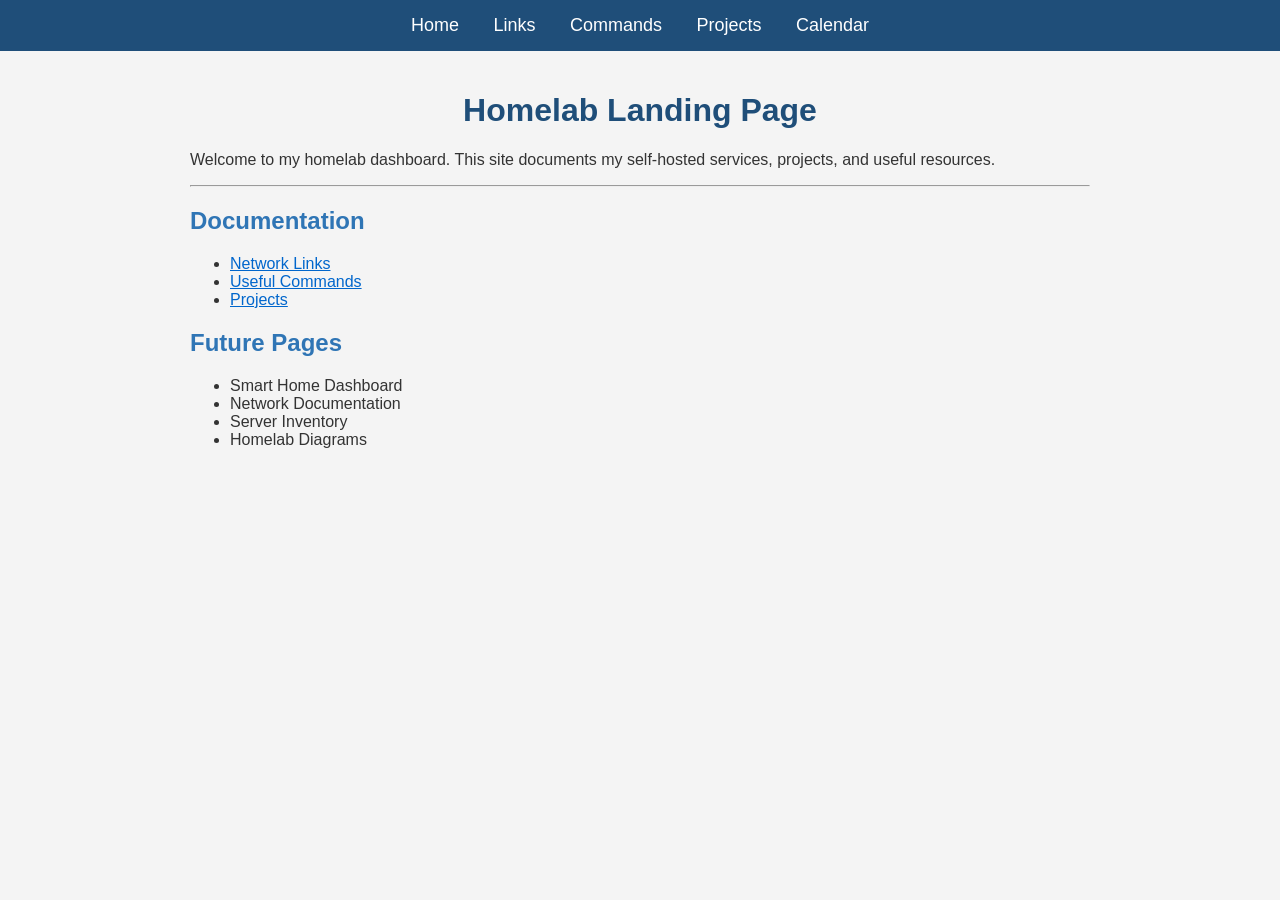
==== index.html @ 435a7d33 "Added calnedar page" ====
<!DOCTYPE html>
<html>
<head>
    <title>Homelab Landing Page</title>
    <link rel="stylesheet" href="style.css">
</head>

<body>

<nav>
    <a href="/">Home</a>
    <a href="/links.html">Links</a>
    <a href="/commands.html">Commands</a>
    <a href="/projects.html">Projects</a>
    <a href="/calendar.html">Calendar</a>
</nav>

<div class="container">

<h1 style="text-align: center;">
        Homelab Landing Page
</h1>

<p>
    Welcome to my homelab dashboard. 
    This site documents my self-hosted services, projects, and useful resources.
</p>

<hr>

<h2>
        Documentation
</h2>

<ul>
    <li><a href="/links.html">Network Links</a></li>
    <li><a href="/commands.html">Useful Commands</a></li>
    <li><a href="/projects.html">Projects</a></li>
</ul>


<h2>
        Future Pages
</h2>

<ul>
    <li>Smart Home Dashboard</li>
    <li>Network Documentation</li>
    <li>Server Inventory</li>
    <li>Homelab Diagrams</li>
</ul>

</div>

</body>
</html>
---- style.css ----
:root {
    --primary-color: #1f4e79;
    --secondary-color: #2f75b5;
    --accent-color: #ff6600;

    --background-color: #f4f4f4;
    --text-color: #333333;

    --card-background: #ffffff;
    --border-color: #cccccc;
}

body {
    font-family: Arial, Helvetica, sans-serif;
    background-color: var(--background-color);
    color: var(--text-color);
    margin: 0;
}

.container {
    max-width: 900px;
    margin: auto;
    padding: 20px;
}

h1 {
    color: var(--primary-color);
}

h2 {
    color: var(--secondary-color);
}

h3 {
    color: var(--primary-color);
    margin-top: 0;
}

a {
    color: #0066cc;
}

a:hover {
    color: var(--accent-color);
}

code {
    font-family: "Courier New", Courier, monospace;
    font-size: 1.1em;
    background-color: var(--background-color);
    padding: 3px 6px;
    border-radius: 4px;
}

nav {
    background-color: var(--primary-color);
    padding: 15px;
    text-align: center;
}

nav a {
    color: white;
    text-decoration: none;
    margin: 0 15px;
    font-size: 18px;
}

nav a:hover {
    color: var(--accent-color);
}

footer {
    margin-top: 40px;
    padding: 20px;
    text-align: center;
    font-size: 14px;
    color: #666;
}

.card-container {
    display: flex;
    flex-wrap: wrap;
    gap: 20px;
}

.card {
    /* Layout */
    flex: 1 1 250px;
    padding: 20px;
    display: flex;
    flex-direction: column;

    /* Appearance */
    background: var(--background-color);
    border: 1px solid var(--border-color);
    border-radius: 10px;
    box-shadow: 0 2px 8px rgba(0,0,0,0.1);
    transition: 0.2s;
}

.card:hover {
    transform: translateY(-4px);
    box-shadow: 0 6px 16px rgba(0,0,0,0.15);
}

.card a {
    margin-top: auto;
    display: inline-block;
    text-decoration: none;

    background-color: var(--secondary-color);
    color: var(--card-background);

    padding: 10px 16px;
    border-radius: 6px;

    align-self: flex-start;
}

.card a:hover {
    background-color: var(--primary-color);
    color: var(--card-background);
}
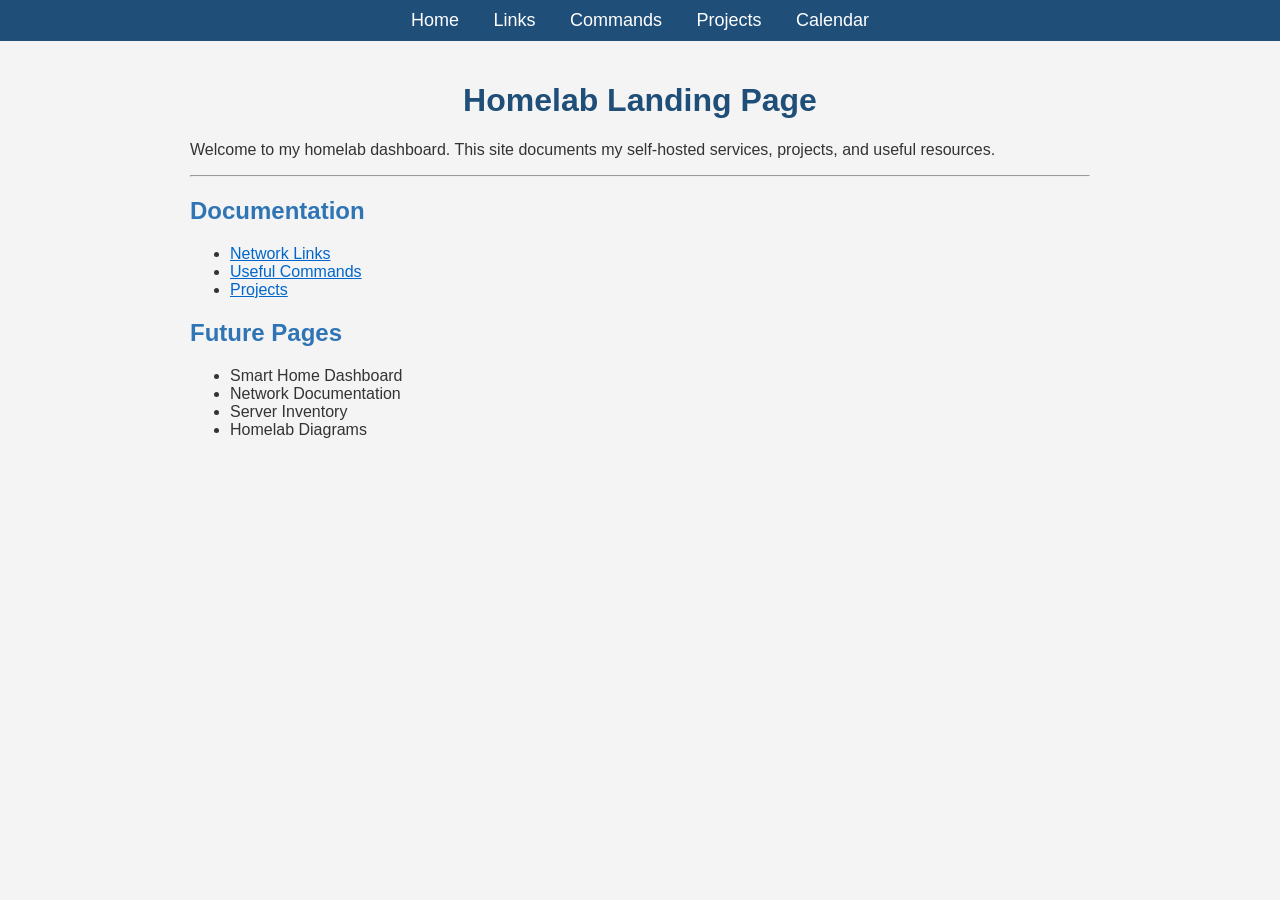
==== commit 7b83a103: "Added weather and fixed calendar" ====
--- a/index.html
+++ b/index.html
@@ -1,6 +1,7 @@
 <!DOCTYPE html>
 <html>
 <head>
+    <meta charset="UTF-8">
     <title>Homelab Landing Page</title>
     <link rel="stylesheet" href="style.css">
 </head>
--- a/style.css
+++ b/style.css
@@ -15,6 +15,10 @@
     background-color: var(--background-color);
     color: var(--text-color);
     margin: 0;
+}
+
+html, body {
+    height: 100%;
 }
 
 .container {
@@ -54,7 +58,7 @@
 
 nav {
     background-color: var(--primary-color);
-    padding: 15px;
+    padding: 10px;
     text-align: center;
 }
 
@@ -120,4 +124,190 @@
 .card a:hover {
     background-color: var(--primary-color);
     color: var(--card-background);
+}
+
+.dashboard {
+    display: grid;
+    grid-template-columns: 2fr 1fr;
+    grid-template-rows: auto auto 1fr;
+    gap: 1px;
+    height: calc(100vh - 70px);
+}
+
+.dashboard-container {
+    height: calc(100vh - 60px);
+    width: 100%;
+    padding: 1px;
+    box-sizing: border-box;
+}
+
+.widget{
+    background: var(--card-background);
+    border: 1px solid var(--border-color);
+    border-radius: 10px;
+    padding: 20px;
+
+    height: 100%;
+    box-sizing: border-box;
+}
+
+.widget h2 {
+    margin-top: 0;
+    margin-bottom: 15px;
+    color: var(--primary-color);
+    border-bottom: 2px solid var(--border-color);
+    padding-bottom: 10px;
+}
+
+.clock-display {
+    font-size: 3rem;
+    font-weight: bold;
+    text-align: center;
+    margin: 20px 0;
+}
+
+.date-display {
+    font-size: 1.3rem;
+    text-align: center;
+    margin-bottom: 5px;
+}
+
+.calendar-header {
+    text-align: center;
+    font-weight: bold;
+    color: var(--primary-color);
+    margin-bottom: 10px;
+}
+
+.week-agenda {
+    display: flex;
+    flex-direction: column;
+    gap: 8px;
+}
+
+.day-row {
+    display: flex;
+    gap: 12px;
+    padding: 8px;
+    border-radius: 6px;
+    border: 1px solid var(--border-color);
+}
+
+.day-row.today {
+    background-color: var(--secondary-color);
+    color: white;
+    font-weight: bold;
+    border-color: var(--secondary-color);
+}
+
+.day-label {
+    width: 130px;
+    flex-shrink: 0;
+    font-weight: bold;
+}
+
+.day-events {
+    flex: 1;
+}
+
+.no-events {
+    opacity: 0.6;
+    font-style: italic;
+}
+
+.photos-widget {
+    grid-column: 1;
+    grid-row: 1;
+}
+
+.time-widget {
+    grid-column: 2;
+    grid-row: 1;
+}
+
+.calendar-widget {
+    grid-column: 1;
+    grid-row: 2 / 4;
+    overflow-y: auto;
+}
+
+.weather-widget {
+    grid-column: 2;
+    grid-row: 2;
+}
+
+.chores-widget {
+    grid-column: 2;
+    grid-row: 3;
+}
+
+.calendar-event {
+    background-color: var(--secondary-color);
+    color: white;
+
+    border-radius: 1px;
+
+    padding: 1px 2px;
+
+    margin-top: 1px;
+
+    font-size: 0.8rem;
+
+    overflow: hidden;
+    text-overflow: ellipsis;
+}
+
+.event {
+    margin-top: 5px;
+    padding: 4px;
+    border-radius: 5px;
+    background: rgba(0, 0, 0, 0.08);
+    font-size: 0.8rem;
+}
+
+.event-time {
+    font-weight: bold;
+}
+
+.event-title {
+    overflow-wrap: break-word;
+}
+
+.weather-display {
+    display: flex;
+    justify-content: space-around;
+    gap: 10px;
+}
+
+.weather-day {
+    text-align: center;
+    flex: 1;
+}
+
+.weather-label {
+    font-weight: bold;
+    color: var(--primary-color);
+    margin-bottom: 5px;
+}
+
+.weather-icon {
+    font-size: 2.5rem;
+}
+
+.weather-desc {
+    font-size: 0.85rem;
+    margin: 5px 0;
+}
+
+.weather-temps {
+    font-size: 1.1rem;
+}
+
+.weather-high {
+    font-weight: bold;
+    margin-right: 8px;
+}
+
+.weather-low {
+    color: #666;
 }
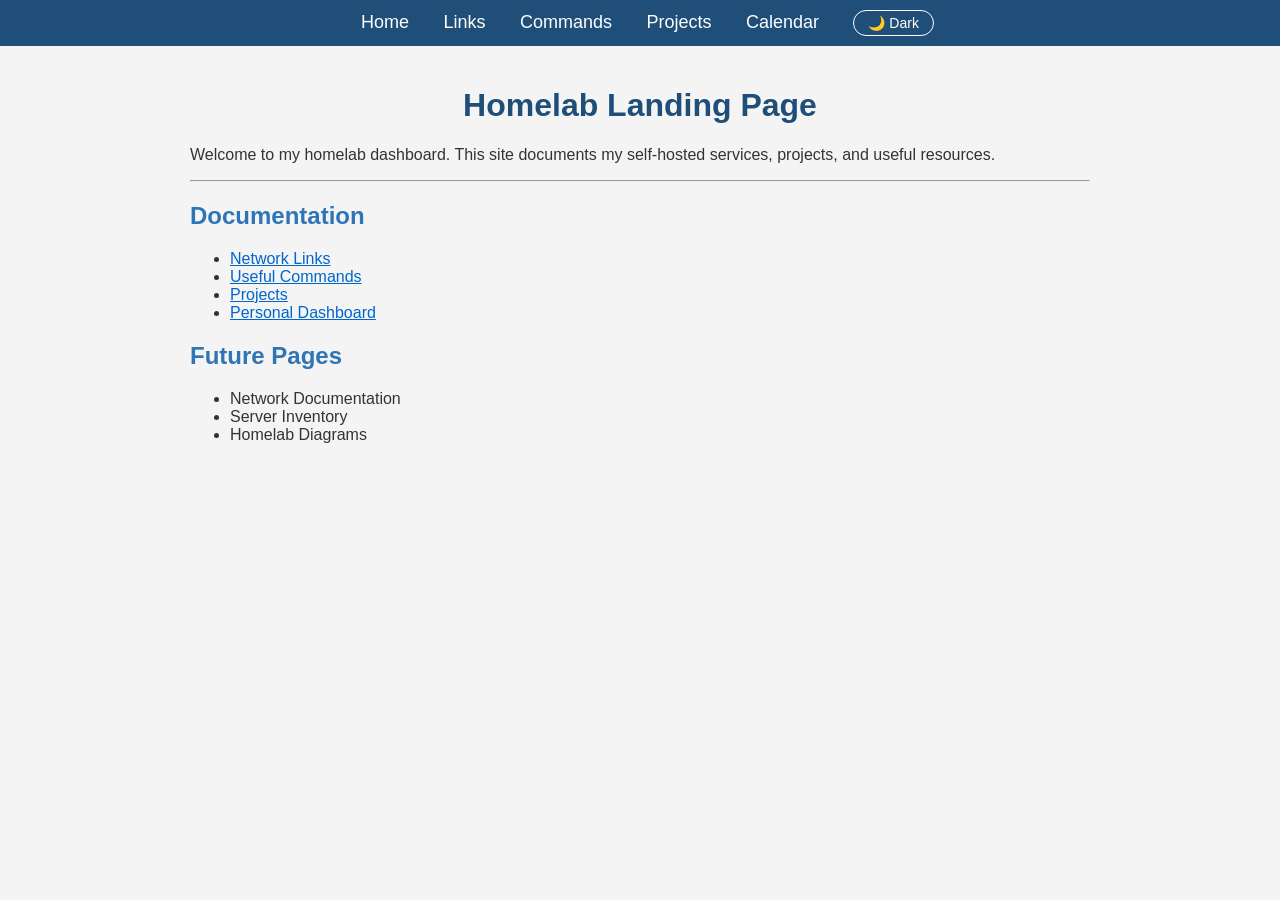
==== commit 84a85400: "Edited other pages, added dark mode" ====
--- a/index.html
+++ b/index.html
@@ -2,6 +2,14 @@
 <html>
 <head>
     <meta charset="UTF-8">
+    <script>
+    (function() {
+        const stored = localStorage.getItem("theme");
+        if (stored) {
+            document.documentElement.setAttribute("data-theme", stored);
+        }
+    })();
+    </script>
     <title>Homelab Landing Page</title>
     <link rel="stylesheet" href="style.css">
 </head>
@@ -14,6 +22,7 @@
     <a href="/commands.html">Commands</a>
     <a href="/projects.html">Projects</a>
     <a href="/calendar.html">Calendar</a>
+    <button id="theme-toggle-btn" class="theme-toggle" onclick="toggleTheme()">🌙 Dark</button>
 </nav>
 
 <div class="container">
@@ -37,6 +46,7 @@
     <li><a href="/links.html">Network Links</a></li>
     <li><a href="/commands.html">Useful Commands</a></li>
     <li><a href="/projects.html">Projects</a></li>
+    <li><a href="/calendar.html">Personal Dashboard</a></li>
 </ul>
 
 
@@ -45,13 +55,12 @@
 </h2>
 
 <ul>
-    <li>Smart Home Dashboard</li>
     <li>Network Documentation</li>
     <li>Server Inventory</li>
     <li>Homelab Diagrams</li>
 </ul>
 
 </div>
-
+<script src="theme.js" defer></script>
 </body>
 </html>
--- a/style.css
+++ b/style.css
@@ -128,7 +128,7 @@
 
 .dashboard {
     display: grid;
-    grid-template-columns: 2fr 1fr;
+    grid-template-columns: 3fr 1fr;
     grid-template-rows: auto auto 1fr;
     gap: 1px;
     height: calc(100vh - 70px);
@@ -144,8 +144,8 @@
 .widget{
     background: var(--card-background);
     border: 1px solid var(--border-color);
-    border-radius: 10px;
-    padding: 20px;
+    border-radius: 1px;
+    padding: 5px;
 
     height: 100%;
     box-sizing: border-box;
@@ -153,43 +153,43 @@
 
 .widget h2 {
     margin-top: 0;
-    margin-bottom: 15px;
+    margin-bottom: 1px;
     color: var(--primary-color);
     border-bottom: 2px solid var(--border-color);
-    padding-bottom: 10px;
+    padding-bottom: 1px;
 }
 
 .clock-display {
-    font-size: 3rem;
-    font-weight: bold;
-    text-align: center;
-    margin: 20px 0;
+    font-size: 2rem;
+    font-weight: bold;
+    text-align: center;
+    margin: 1px 0;
 }
 
 .date-display {
     font-size: 1.3rem;
     text-align: center;
-    margin-bottom: 5px;
+    margin-bottom: 1px;
 }
 
 .calendar-header {
     text-align: center;
     font-weight: bold;
     color: var(--primary-color);
-    margin-bottom: 10px;
+    margin-bottom: 1px;
 }
 
 .week-agenda {
     display: flex;
     flex-direction: column;
-    gap: 8px;
+    gap: 1px;
 }
 
 .day-row {
     display: flex;
-    gap: 12px;
-    padding: 8px;
-    border-radius: 6px;
+    gap: 1px;
+    padding: 1px;
+    border-radius: 1px;
     border: 1px solid var(--border-color);
 }
 
@@ -215,9 +215,10 @@
     font-style: italic;
 }
 
-.photos-widget {
+.quotes-widget {
     grid-column: 1;
     grid-row: 1;
+    overflow-y: auto;
 }
 
 .time-widget {
@@ -236,7 +237,7 @@
     grid-row: 2;
 }
 
-.chores-widget {
+.projects-widget {
     grid-column: 2;
     grid-row: 3;
 }
@@ -310,4 +311,287 @@
 
 .weather-low {
     color: #666;
+}
+
+/* ----------------------------------------
+   Responsive layout for phone/tablet
+   ---------------------------------------- */
+
+@media (max-width: 900px) {
+
+    .dashboard {
+        grid-template-columns: 1fr;
+        grid-template-rows: auto;
+        height: auto;
+    }
+
+    .dashboard-container {
+        height: auto;
+        overflow-y: auto;
+    }
+
+    .quotes-widget,
+    .time-widget,
+    .calendar-widget,
+    .weather-widget,
+    .chores-widget {
+        grid-column: 1;
+        grid-row: auto;
+    }
+
+    .calendar-widget {
+        overflow-y: visible;
+        max-height: 400px;
+        overflow-y: auto;
+    }
+
+    .clock-display {
+        font-size: 2rem;
+    }
+
+    .day-label {
+        width: 90px;
+        font-size: 0.9rem;
+    }
+
+}
+
+@media (max-width: 480px) {
+
+    .day-row {
+        flex-direction: column;
+        gap: 4px;
+    }
+
+    .day-label {
+        width: auto;
+    }
+
+    .weather-display {
+        flex-direction: column;
+        gap: 15px;
+    }
+
+}
+
+.weather-location {
+    text-align: center;
+    font-size: 0.9rem;
+    color: #666;
+    margin-bottom: 10px;
+}
+
+.weather-rain {
+    font-size: 0.9rem;
+    margin-top: 4px;
+    color: var(--secondary-color);
+}
+
+.quote-display {
+    display: flex;
+    flex-direction: column;
+    align-items: center;
+    text-align: center;
+    padding: 10px;
+}
+
+.quote-text {
+    font-size: 1.2rem;
+    font-style: italic;
+    color: var(--text-color);
+    margin-bottom: 1px;
+}
+
+.quote-author {
+    font-size: 1rem;
+    font-weight: bold;
+    color: var(--secondary-color);
+}
+
+.add-card-form {
+    display: flex;
+    gap: 8px;
+    margin: 15px 0;
+    flex-wrap: wrap;
+}
+
+.add-card-form input {
+    flex: 1;
+    min-width: 150px;
+    padding: 6px;
+    border: 1px solid var(--border-color);
+    border-radius: 4px;
+}
+
+.add-card-form select {
+    padding: 6px;
+    border: 1px solid var(--border-color);
+    border-radius: 4px;
+}
+
+.add-card-form button {
+    padding: 6px 14px;
+    border: none;
+    border-radius: 4px;
+    background: var(--secondary-color);
+    color: white;
+    cursor: pointer;
+}
+
+.add-card-form button:hover {
+    background: var(--primary-color);
+}
+
+.kanban-grid {
+    display: grid;
+    grid-template-columns: 120px repeat(4, 1fr);
+    gap: 8px;
+    margin-top: 10px;
+}
+
+.kanban-corner {
+    background: transparent;
+}
+
+.kanban-col-header,
+.kanban-row-header {
+    font-weight: bold;
+    color: var(--primary-color);
+    display: flex;
+    align-items: center;
+    justify-content: center;
+    padding: 6px;
+}
+
+.kanban-cell {
+    background: var(--background-color);
+    border: 1px solid var(--border-color);
+    border-radius: 8px;
+    padding: 8px;
+    min-height: 120px;
+    display: flex;
+    flex-direction: column;
+    gap: 6px;
+}
+
+.kanban-card {
+    background: var(--card-background);
+    border: 1px solid var(--border-color);
+    border-radius: 6px;
+    padding: 8px;
+    display: flex;
+    justify-content: space-between;
+    align-items: center;
+    cursor: grab;
+    font-size: 0.9rem;
+}
+
+.kanban-card:active {
+    cursor: grabbing;
+}
+
+.card-buttons {
+    display: flex;
+    gap: 4px;
+}
+
+.delete-btn,
+.archive-btn,
+.restore-btn {
+    background: none;
+    border: none;
+    color: #999;
+    cursor: pointer;
+    font-size: 0.9rem;
+    padding: 0 4px;
+}
+
+.delete-btn:hover {
+    color: #c0392b;
+}
+
+.archive-list {
+    display: flex;
+    flex-direction: column;
+    gap: 6px;
+    margin-top: 10px;
+}
+
+.archive-item {
+    display: flex;
+    align-items: center;
+    gap: 10px;
+    background: var(--card-background);
+    border: 1px solid var(--border-color);
+    border-radius: 6px;
+    padding: 8px;
+    font-size: 0.9rem;
+}
+
+.archive-item span:first-child {
+    flex: 1;
+}
+
+.archive-tag {
+    font-size: 0.75rem;
+    background: var(--secondary-color);
+    color: white;
+    padding: 2px 8px;
+    border-radius: 10px;
+}
+
+.project-group {
+    margin-bottom: 12px;
+}
+
+.project-group:last-child {
+    margin-bottom: 0;
+}
+
+.project-group-label {
+    font-size: 0.8rem;
+    font-weight: bold;
+    text-transform: uppercase;
+    color: var(--secondary-color);
+    margin-bottom: 4px;
+}
+
+/* Dark mode — manual override via toggle button */
+:root[data-theme="dark"] {
+    --primary-color: #4a90d9;
+    --secondary-color: #5aa3e8;
+    --accent-color: #ff8533;
+    --background-color: #1a1a1a;
+    --text-color: #e0e0e0;
+    --card-background: #2a2a2a;
+    --border-color: #444444;
+}
+
+/* Dark mode — automatic, only when no manual choice has been saved */
+@media (prefers-color-scheme: dark) {
+    :root:not([data-theme]) {
+        --primary-color: #4a90d9;
+        --secondary-color: #5aa3e8;
+        --accent-color: #ff8533;
+        --background-color: #1a1a1a;
+        --text-color: #e0e0e0;
+        --card-background: #2a2a2a;
+        --border-color: #444444;
+    }
+}
+
+.theme-toggle {
+    background: none;
+    border: 1px solid white;
+    color: white;
+    border-radius: 20px;
+    padding: 4px 14px;
+    font-size: 14px;
+    cursor: pointer;
+    margin-left: 15px;
+}
+
+.theme-toggle:hover {
+    background: rgba(255, 255, 255, 0.15);
+    color: white;
 }
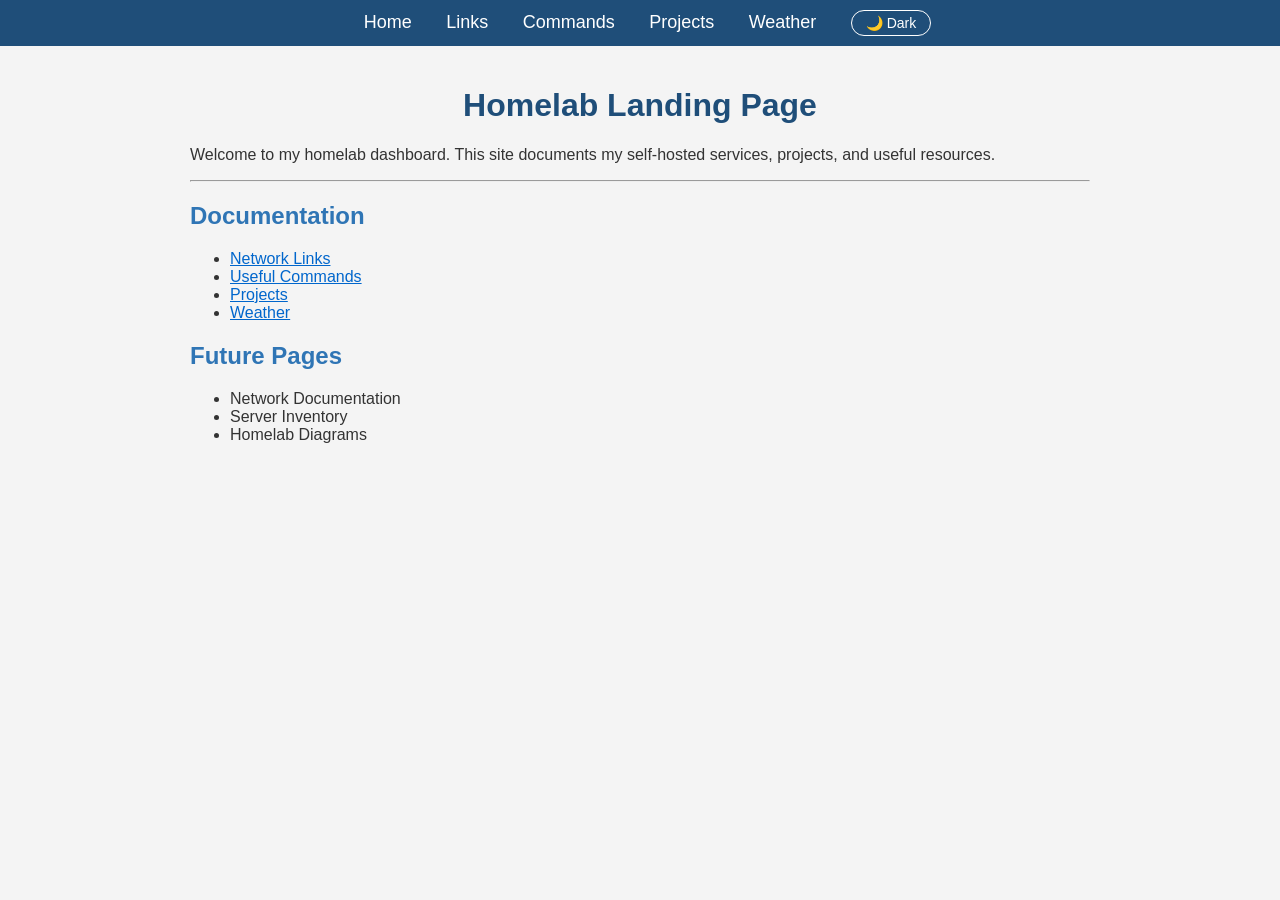
==== commit 1c355ad8: "Remove calendar feature, fix dead links, add .env to .gitignore, update README" ====
--- a/index.html
+++ b/index.html
@@ -21,7 +21,7 @@
     <a href="/links.html">Links</a>
     <a href="/commands.html">Commands</a>
     <a href="/projects.html">Projects</a>
-    <a href="/calendar.html">Calendar</a>
+    <a href="/weather.html">Weather</a>
     <button id="theme-toggle-btn" class="theme-toggle" onclick="toggleTheme()">🌙 Dark</button>
 </nav>
 
@@ -46,7 +46,7 @@
     <li><a href="/links.html">Network Links</a></li>
     <li><a href="/commands.html">Useful Commands</a></li>
     <li><a href="/projects.html">Projects</a></li>
-    <li><a href="/calendar.html">Personal Dashboard</a></li>
+    <li><a href="/weather.html">Weather</a></li>
 </ul>
 
 
--- a/style.css
+++ b/style.css
@@ -594,4 +594,9 @@
 .theme-toggle:hover {
     background: rgba(255, 255, 255, 0.15);
     color: white;
+}
+
+.kanban-card-ghost {
+    opacity: 0.4;
+    background: var(--secondary-color);
 }
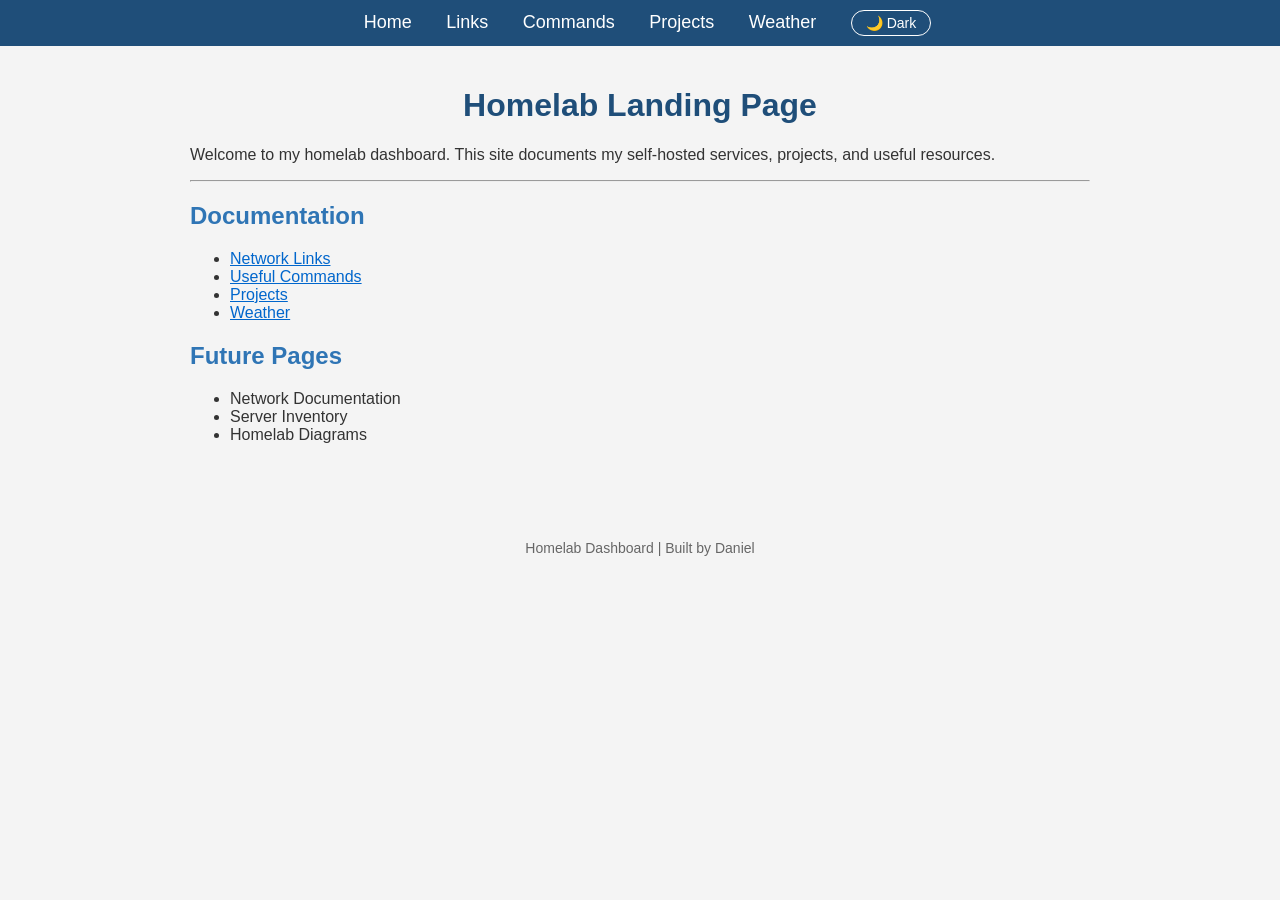
==== commit 3d98bfc4: "Generalize layout loader into loadComponent; add shared footer to all pages" ====
--- a/index.html
+++ b/index.html
@@ -1,66 +1,64 @@
 <!DOCTYPE html>
-<html>
-<head>
-    <meta charset="UTF-8">
-    <script>
-    (function() {
-        const stored = localStorage.getItem("theme");
-        if (stored) {
-            document.documentElement.setAttribute("data-theme", stored);
-        }
-    })();
-    </script>
-    <title>Homelab Landing Page</title>
-    <link rel="stylesheet" href="style.css">
-</head>
+<html lang="en">
+    <head>
+        <meta charset="UTF-8">
+        <meta name="viewport" content="width=device-width, initial-scale=1">
+        <script>
+        (function() {
+            const stored = localStorage.getItem("theme");
+            if (stored) {
+                document.documentElement.setAttribute("data-theme", stored);
+            }
+        })();
+        </script>
+        <title>Homelab Landing Page</title>
+        <link rel="stylesheet" href="style.css">
+    </head>
 
-<body>
+    <body>
 
-<nav>
-    <a href="/">Home</a>
-    <a href="/links.html">Links</a>
-    <a href="/commands.html">Commands</a>
-    <a href="/projects.html">Projects</a>
-    <a href="/weather.html">Weather</a>
-    <button id="theme-toggle-btn" class="theme-toggle" onclick="toggleTheme()">🌙 Dark</button>
-</nav>
+        <div id="navbar-placeholder"></div>
 
-<div class="container">
+        <main class="container">
 
-<h1 style="text-align: center;">
-        Homelab Landing Page
-</h1>
+        <h1 style="text-align: center;">
+                Homelab Landing Page
+        </h1>
 
-<p>
-    Welcome to my homelab dashboard. 
-    This site documents my self-hosted services, projects, and useful resources.
-</p>
+        <p>
+            Welcome to my homelab dashboard. 
+            This site documents my self-hosted services, projects, and useful resources.
+        </p>
 
-<hr>
+        <hr>
 
-<h2>
-        Documentation
-</h2>
+        <h2>
+                Documentation
+        </h2>
 
-<ul>
-    <li><a href="/links.html">Network Links</a></li>
-    <li><a href="/commands.html">Useful Commands</a></li>
-    <li><a href="/projects.html">Projects</a></li>
-    <li><a href="/weather.html">Weather</a></li>
-</ul>
+        <ul>
+            <li><a href="/links.html">Network Links</a></li>
+            <li><a href="/commands.html">Useful Commands</a></li>
+            <li><a href="/projects.html">Projects</a></li>
+            <li><a href="/weather.html">Weather</a></li>
+        </ul>
 
 
-<h2>
-        Future Pages
-</h2>
+        <h2>
+                Future Pages
+        </h2>
 
-<ul>
-    <li>Network Documentation</li>
-    <li>Server Inventory</li>
-    <li>Homelab Diagrams</li>
-</ul>
+        <ul>
+            <li>Network Documentation</li>
+            <li>Server Inventory</li>
+            <li>Homelab Diagrams</li>
+        </ul>
 
-</div>
-<script src="theme.js" defer></script>
-</body>
+
+</main>
+
+<div id="footer-placeholder"></div>
+    <script src="theme.js" defer></script>
+    <script src="layout.js" defer></script>
+    </body>
 </html>
